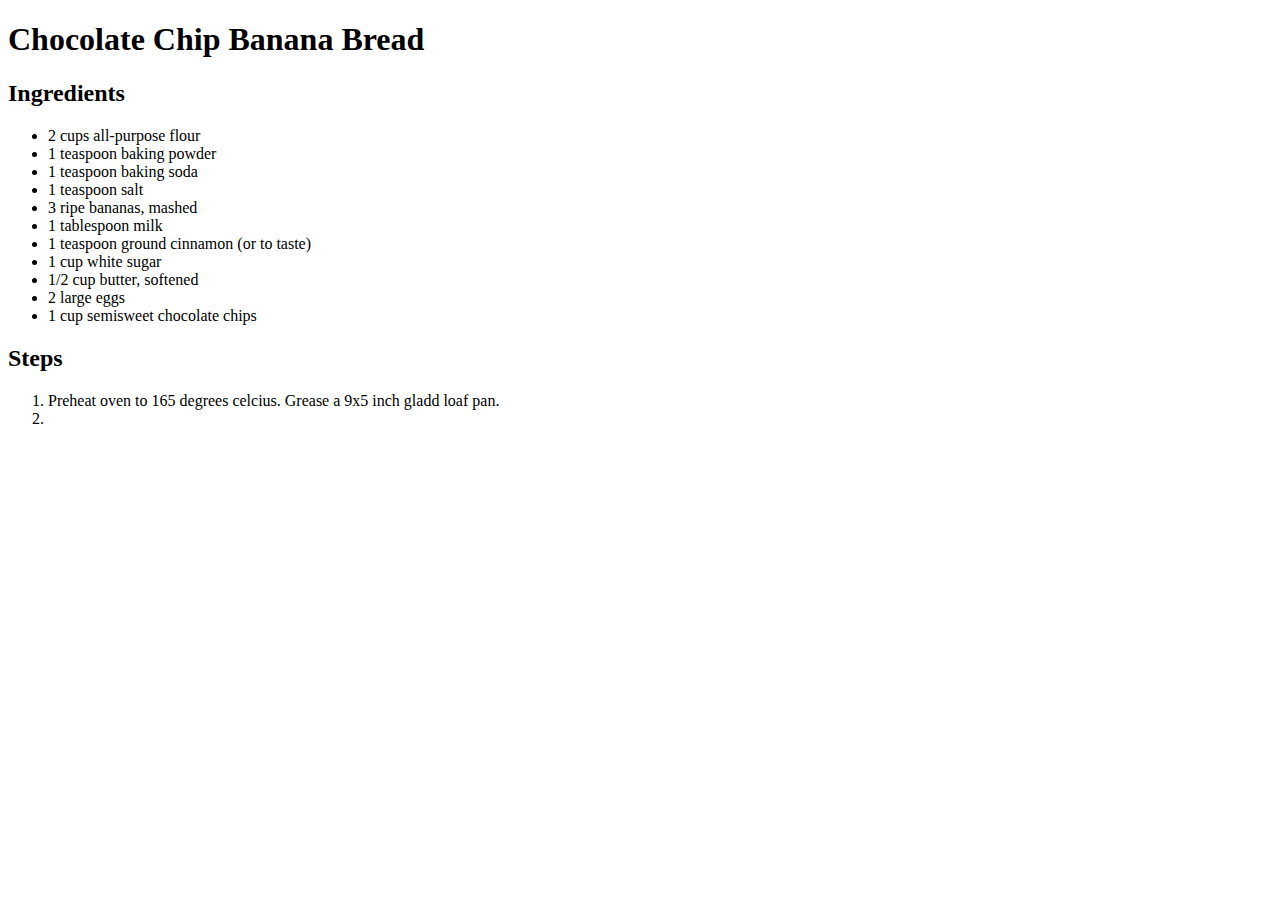
==== recipes/chocolate-chip-banana-bread.html @ 086ea6b6 "modify the Cajun Chicken recipe(now finished) and add a new recipe page (Banana Bread)" ====
<!DOCTYPE html>
<html lang="en">
<head>
    <meta charset="UTF-8">
    <meta http-equiv="X-UA-Compatible" content="IE=edge">
    <meta name="viewport" content="width=device-width, initial-scale=1.0">
    <title>Chocolate Chip Banana Bread</title>
</head>
<body>
    
<h1>Chocolate Chip Banana Bread</h1>



<h2>Ingredients</h2>
<ul>
    <li>2 cups all-purpose flour</li>
    <li>1 teaspoon baking powder</li>
    <li>1 teaspoon baking soda</li>
    <li>1 teaspoon salt</li>
    <li>3 ripe bananas, mashed</li>
    <li>1 tablespoon milk</li>
    <li>1 teaspoon ground cinnamon (or to taste)</li>
    <li>1 cup white sugar</li>
    <li>1/2 cup butter, softened</li>
    <li>2 large eggs</li>
    <li>1 cup semisweet chocolate chips</li>

</ul>

<h2>Steps</h2>
<ol>
    <li>Preheat oven to 165 degrees celcius. Grease a 9x5 inch gladd loaf pan.</li>
    <li> </li>







</ol>


</body>
</html>
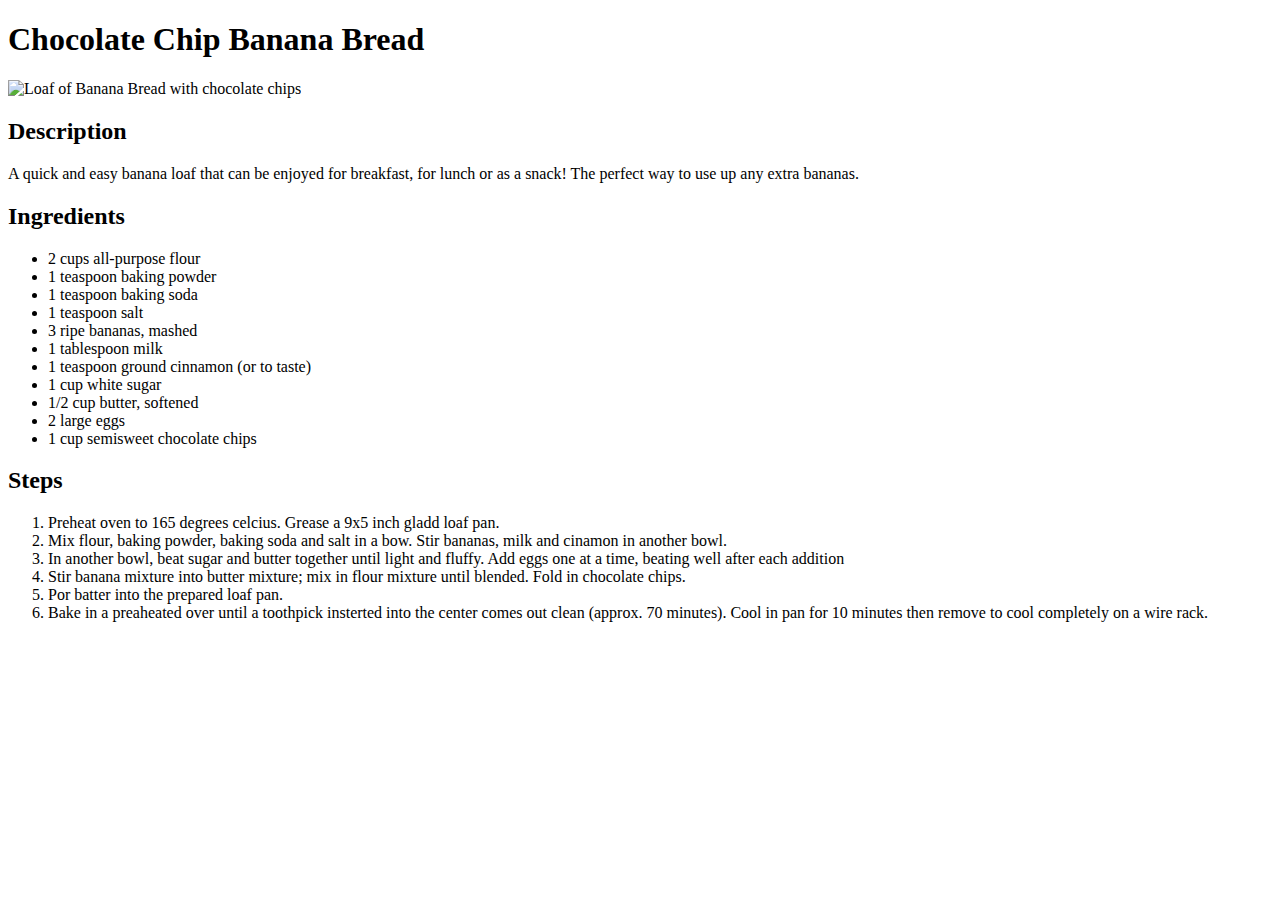
==== commit 51be81e8: "add new recipe (Pesto Pasta), slightly modify banana bread recipe and update index to include the ne" ====
--- a/recipes/chocolate-chip-banana-bread.html
+++ b/recipes/chocolate-chip-banana-bread.html
@@ -10,7 +10,12 @@
     
 <h1>Chocolate Chip Banana Bread</h1>
 
+<img src="chocolate-chip-banana-bread.jpg" alt="Loaf of Banana Bread with chocolate chips">
 
+<h2>Description</h2>
+
+    <p>A quick and easy banana loaf that can be enjoyed for breakfast, for lunch or as a snack!
+    The perfect way to use up any extra bananas. </p>
 
 <h2>Ingredients</h2>
 <ul>
@@ -31,14 +36,14 @@
 <h2>Steps</h2>
 <ol>
     <li>Preheat oven to 165 degrees celcius. Grease a 9x5 inch gladd loaf pan.</li>
-    <li> </li>
-
-
-
-
-
-
-
+    <li>Mix flour, baking powder, baking soda and salt in a bow. Stir bananas, milk and cinamon in another bowl.</li>
+    <li>In another bowl, beat sugar and butter together until light and fluffy.
+        Add eggs one at a time, beating well after each addition</li>
+    <li>Stir banana mixture into butter mixture; mix in flour mixture until blended. Fold in chocolate chips.</li>
+    <li>Por batter into the prepared loaf pan.</li>
+    <li>Bake in a preaheated over until a toothpick insterted into the center comes out clean (approx. 70 minutes).
+        Cool in pan for 10 minutes then remove to cool completely on a wire rack.</li>
+        
 </ol>
 
 
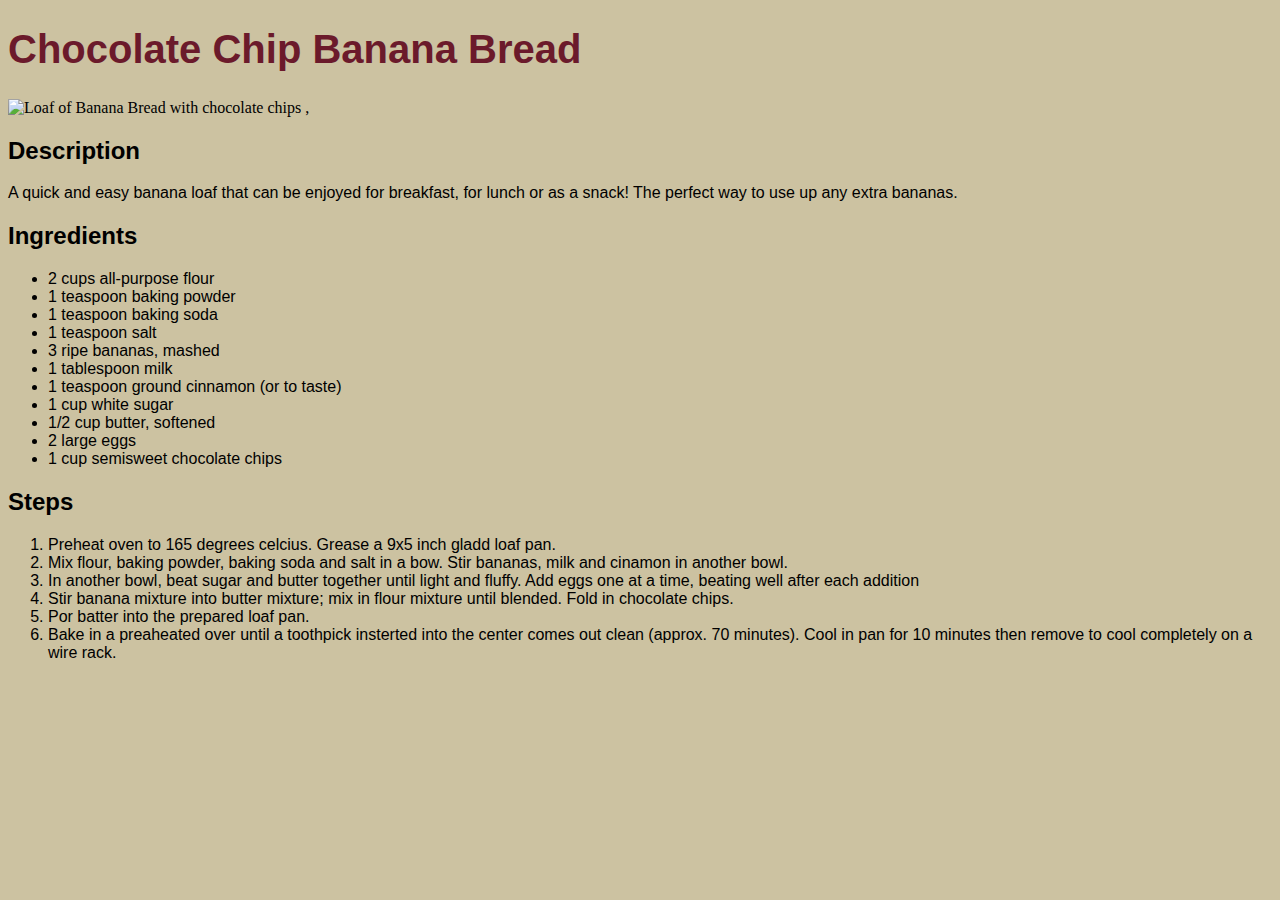
==== commit 427c7b01: "Modify html code of the index paage and recipes and add css" ====
--- a/recipes/chocolate-chip-banana-bread.html
+++ b/recipes/chocolate-chip-banana-bread.html
@@ -5,14 +5,15 @@
     <meta http-equiv="X-UA-Compatible" content="IE=edge">
     <meta name="viewport" content="width=device-width, initial-scale=1.0">
     <title>Chocolate Chip Banana Bread</title>
+    <link rel="stylesheet" href="../styles.css">
 </head>
 <body>
     
-<h1>Chocolate Chip Banana Bread</h1>
+    <div class= "title"><h1>Chocolate Chip Banana Bread</h1></div>
 
-<img src="chocolate-chip-banana-bread.jpg" alt="Loaf of Banana Bread with chocolate chips">
+<img src="../chocolate-chip-banana-bread.jpg" alt="Loaf of Banana Bread with chocolate chips" width=300px; height=300px;>
 
-<h2>Description</h2>
+,<div><h2>Description</h2>
 
     <p>A quick and easy banana loaf that can be enjoyed for breakfast, for lunch or as a snack!
     The perfect way to use up any extra bananas. </p>
@@ -45,6 +46,7 @@
         Cool in pan for 10 minutes then remove to cool completely on a wire rack.</li>
         
 </ol>
+</div>
 
 
 </body>
--- a/styles.css
+++ b/styles.css
@@ -0,0 +1,17 @@
+
+* {
+    background-color:rgb(204, 194, 161)
+}
+
+.title {
+    color: rgb(107, 26, 43);
+    font-family: Verdana, Geneva, Tahoma, sans-serif;
+    font-size: 20px;
+}
+
+div {
+    font-family: Verdana, Geneva, Tahoma, sans-serif;
+    color: black;
+}
+
+
